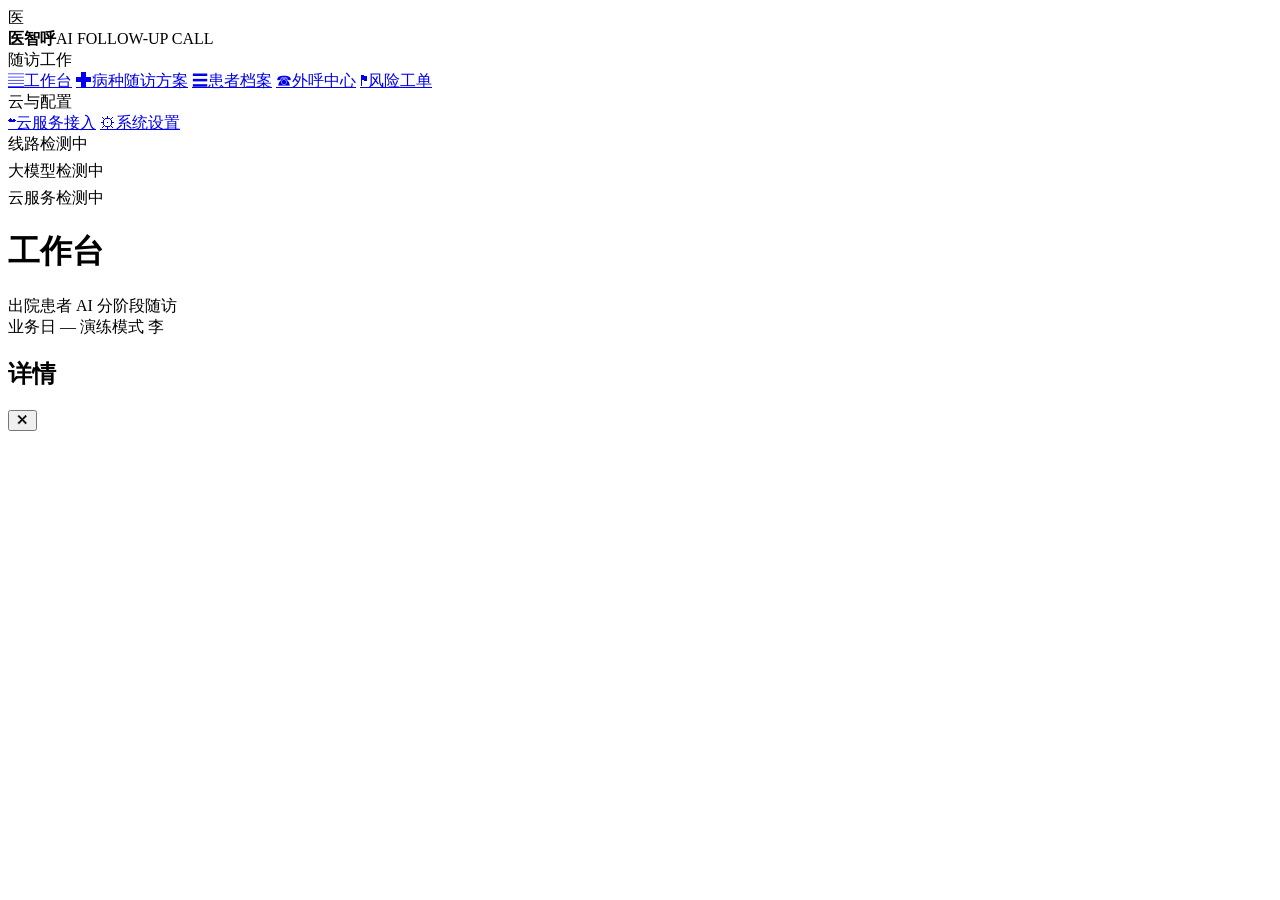
==== app/app/static/index.html @ ff63e162 "Add files via upload" ====
<!DOCTYPE html>
<html lang="zh-CN">
<head>
<meta charset="utf-8"/>
<meta name="viewport" content="width=device-width,initial-scale=1"/>
<title>医智呼 · AI 随访外呼系统</title>
<link rel="icon" href="data:image/svg+xml,<svg xmlns='http://www.w3.org/2000/svg' viewBox='0 0 32 32'><rect width='32' height='32' rx='8' fill='%231268d3'/><path d='M8 16h4l2-5 3 10 2-5h5' stroke='white' stroke-width='2.2' fill='none' stroke-linecap='round' stroke-linejoin='round'/></svg>"/>
<link rel="stylesheet" href="/static/style.css"/>
</head>
<body>
<div class="app">
  <aside class="sidebar">
    <div class="brand">
      <div class="brand-mark">医</div>
      <div class="brand-text"><b>医智呼</b><span>AI FOLLOW-UP CALL</span></div>
    </div>
    <nav class="nav" id="nav">
      <div class="nav-label">随访工作</div>
      <a href="#/dashboard" data-page="dashboard"><span class="ico">▤</span>工作台</a>
      <a href="#/protocols" data-page="protocols"><span class="ico">✚</span>病种随访方案</a>
      <a href="#/patients" data-page="patients"><span class="ico">☰</span>患者档案</a>
      <a href="#/calls" data-page="calls"><span class="ico">☎</span>外呼中心</a>
      <a href="#/tickets" data-page="tickets"><span class="ico">⚑</span>风险工单<span class="badge" id="navTicket" style="display:none">0</span></a>
      <div class="nav-label">云与配置</div>
      <a href="#/cloud" data-page="cloud"><span class="ico">☁</span>云服务接入<span class="badge" id="navCloud" style="display:none">云</span></a>
      <a href="#/settings" data-page="settings"><span class="ico">⚙</span>系统设置</a>
    </nav>
    <div class="side-foot" id="sideFoot">
      <div><span class="dot off" id="dotLine"></span><span id="lineText">线路检测中</span></div>
      <div style="margin-top:6px"><span class="dot off" id="dotLlm"></span><span id="llmText">大模型检测中</span></div>
      <div style="margin-top:6px"><span class="dot off" id="dotCloud"></span><span id="cloudText">云服务检测中</span></div>
    </div>
  </aside>

  <div class="main">
    <header class="topbar">
      <div>
        <h1 id="pageTitle">工作台</h1>
        <div class="sub" id="pageSub">出院患者 AI 分阶段随访</div>
      </div>
      <div class="top-right">
        <span class="chip" id="chipDate">业务日 —</span>
        <span class="chip soft-teal" id="chipLine">演练模式</span>
        <span class="avatar">李</span>
      </div>
    </header>
    <main class="content" id="view"></main>
  </div>
</div>

<div class="mask" id="mask" onclick="UI.closeAll()"></div>
<aside class="drawer" id="drawer">
  <div class="drawer-h">
    <h2 id="drawerTitle">详情</h2>
    <span id="drawerTag"></span>
    <button class="close-x" onclick="UI.closeAll()">✕</button>
  </div>
  <div class="drawer-b" id="drawerBody"></div>
  <div class="drawer-f" id="drawerFoot"></div>
</aside>
<div class="toast" id="toast"></div>

<!-- WorkBuddy 云服务官方 IIFE SDK（@dev 构建，随应用发布以免现场外网抖动） -->
<script src="/static/vendor/workbuddy-cloud-sdk.js"></script>
<script src="/static/cloud-config.js"></script>
<script src="/static/app.js"></script>
<script src="/static/cloud.js"></script>
</body>
</html>
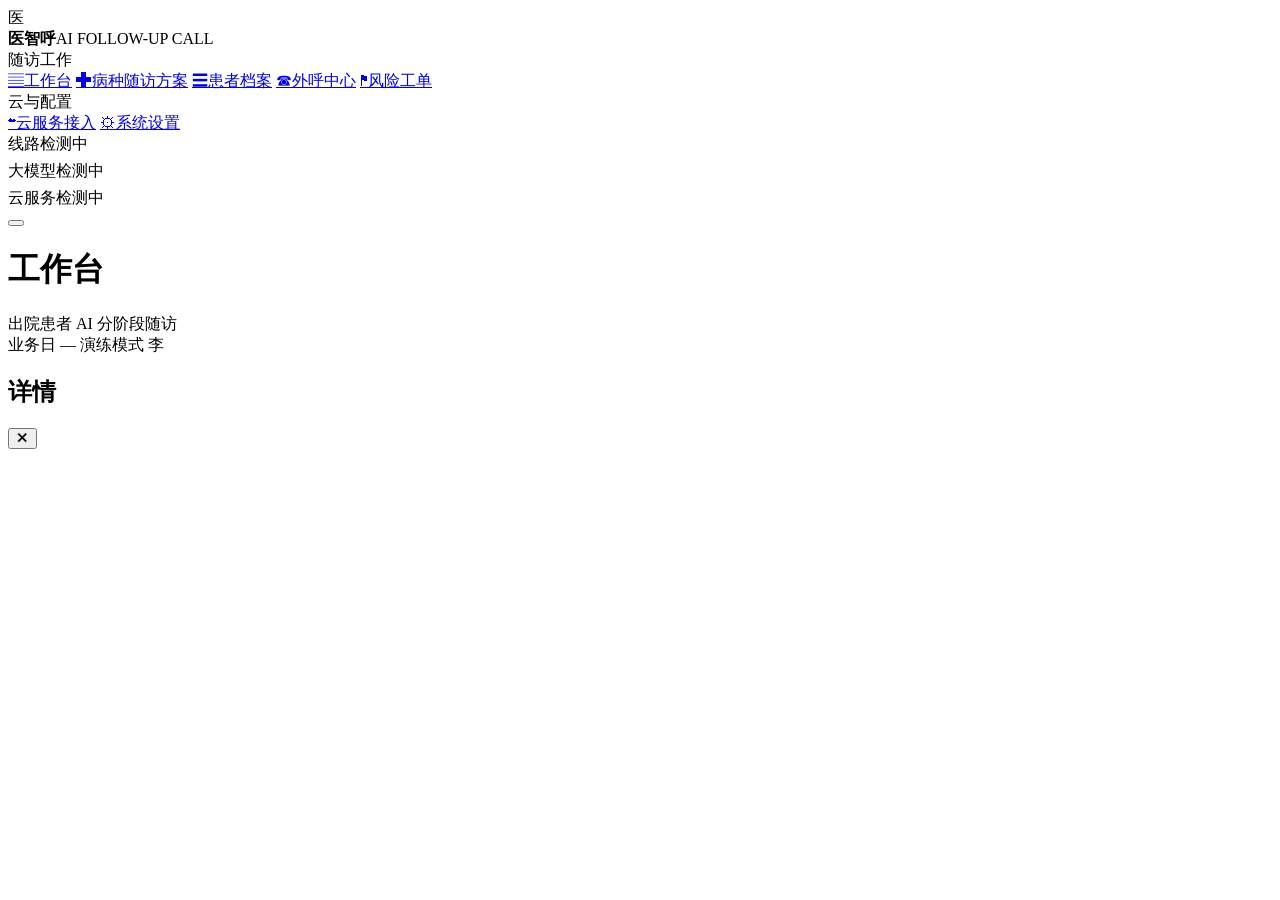
==== commit 09a4d261: "Add files via upload" ====
--- a/app/app/static/index.html
+++ b/app/app/static/index.html
@@ -4,7 +4,7 @@
 <meta charset="utf-8"/>
 <meta name="viewport" content="width=device-width,initial-scale=1"/>
 <title>医智呼 · AI 随访外呼系统</title>
-<link rel="icon" href="data:image/svg+xml,<svg xmlns='http://www.w3.org/2000/svg' viewBox='0 0 32 32'><rect width='32' height='32' rx='8' fill='%231268d3'/><path d='M8 16h4l2-5 3 10 2-5h5' stroke='white' stroke-width='2.2' fill='none' stroke-linecap='round' stroke-linejoin='round'/></svg>"/>
+<link rel="icon" href="data:image/svg+xml,<svg xmlns='http://www.w3.org/2000/svg' viewBox='0 0 32 32'><rect width='32' height='32' rx='8' fill='%232f9e90'/><path d='M8 16h4l2-5 3 10 2-5h5' stroke='white' stroke-width='2.2' fill='none' stroke-linecap='round' stroke-linejoin='round'/></svg>"/>
 <link rel="stylesheet" href="/static/style.css"/>
 </head>
 <body>
@@ -34,6 +34,9 @@
 
   <div class="main">
     <header class="topbar">
+      <button class="nav-toggle" id="navToggle" aria-label="展开导航菜单" aria-expanded="false">
+        <span></span><span></span><span></span>
+      </button>
       <div>
         <h1 id="pageTitle">工作台</h1>
         <div class="sub" id="pageSub">出院患者 AI 分阶段随访</div>
@@ -49,6 +52,7 @@
 </div>
 
 <div class="mask" id="mask" onclick="UI.closeAll()"></div>
+<div class="nav-scrim" id="navScrim"></div>
 <aside class="drawer" id="drawer">
   <div class="drawer-h">
     <h2 id="drawerTitle">详情</h2>
